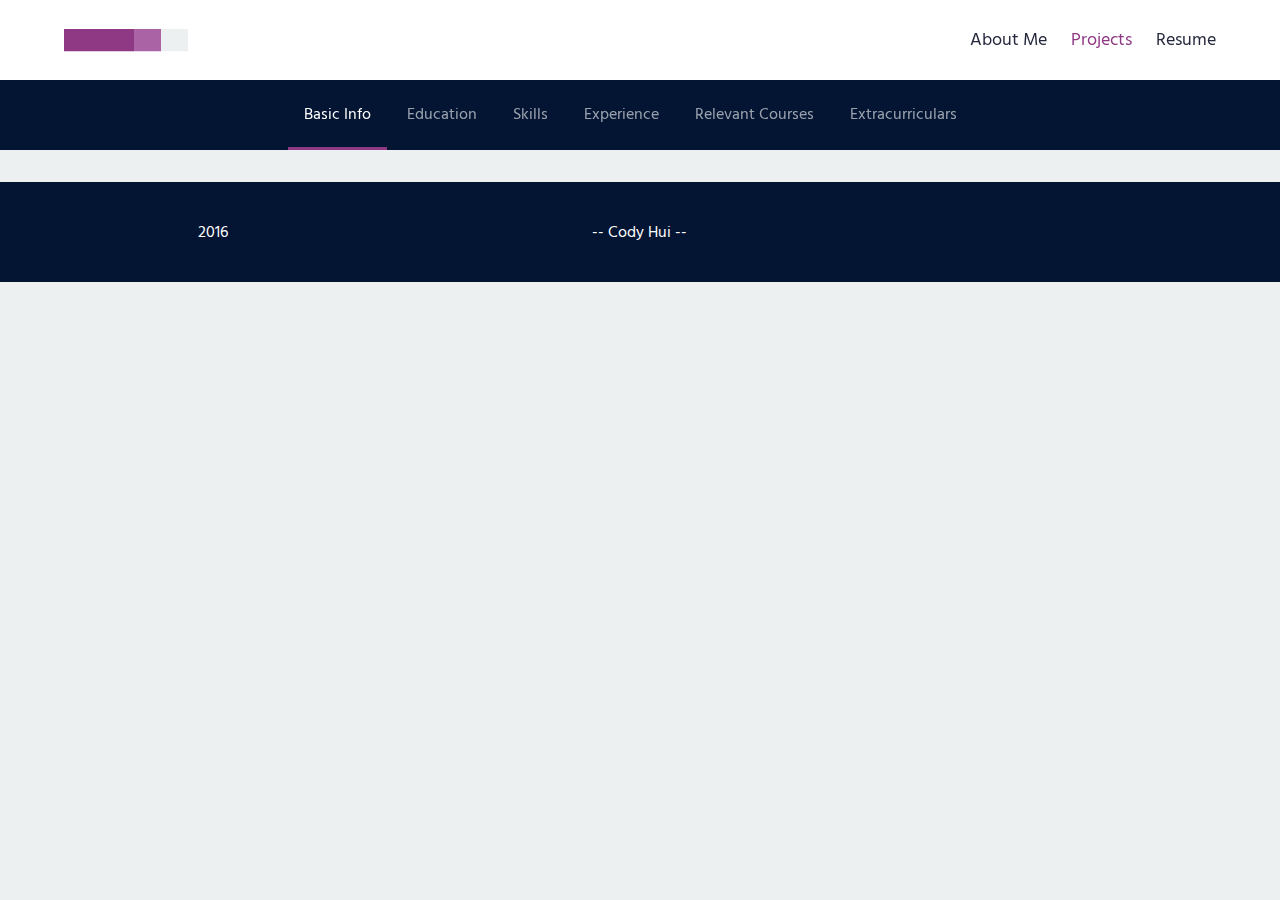
==== projects.html @ e919fde5 "Added some animations" ====
<!doctype html>
<html lang="en" class="no-js">
<head>
	<meta charset="UTF-8">
	<meta name="viewport" content="width=device-width, initial-scale=1">

	<link href="https://fonts.googleapis.com/css?family=David+Libre|Hind:400,700" rel="stylesheet">

	<link rel="stylesheet" href="css/reset.css"> <!-- CSS reset -->
	<link rel="stylesheet" href="css/style.css"> <!-- Resource style -->
	<script src="js/modernizr.js"></script> <!-- Modernizr -->
  	
	<title>Cody Hui -- Projects</title>
</head>
<body>
<div class="m-scene" id="main">
	<header class="cd-auto-hide-header">
		<div class="logo"><a href="index.html"><img src="img/cd-logo.svg" alt="Logo"></a></div>

		<nav class="cd-primary-nav">
			<a href="#cd-navigation" class="nav-trigger">
				<span>
					<em aria-hidden="true"></em>
					Menu
				</span>
			</a> <!-- .nav-trigger -->

			<ul id="cd-navigation">
				<li><a href="index.html">About Me</a></li>
				<li><a href="projects.html" class="active">Projects</a></li>
				<li><a href="resume.html">Resume</a></li>
			</ul>
		</nav> <!-- .cd-primary-nav -->
		<nav class="cd-secondary-nav">
			<ul>
				<li><a class="active headers" href="#basic">Basic Info</a></li>
				<li><a class="headers" href="#education">Education</a></li>
				<li><a class="headers" href="#skills">Skills</a></li>
				<li><a class="headers" href="#experience">Experience</a></li>
				<li><a class="headers" href="#relevantcourse">Relevant Courses</a></li>
				<li><a class="headers" href="#extracurricular">Extracurriculars</a></li>
			</ul>
		</nav> <!-- .cd-secondary-nav -->
	</header> <!-- .cd-auto-hide-header -->

	<main class="cd-main-content sub-nav">
	
	</main> <!-- .cd-main-content -->

	<div>
		<footer>
			<table class="footer-table">
				<td><p>2016</p></td>
				<td><p>-- Cody Hui --</p></td>
				<td><p></p></td>
			</table>
		</footer>
	</div>
</div>
	
<script src="https://ajax.googleapis.com/ajax/libs/jquery/3.0.0/jquery.min.js"></script>
<script>
	if( !window.jQuery ) document.write('<script src="js/jquery-3.0.0.min.js"><\/script>');
</script>
<script src="js/main.js"></script> <!-- Resource jQuery -->
<script src="js/jquery.smoothState.min.js"></script>
</body>
</html>
---- css/style.css ----
/* -------------------------------- 

Primary style

-------------------------------- */
*, *::after, *::before {
  box-sizing: border-box;
}

html {
  font-size: 62.5%;
}

body {
  font-size: 1.6rem;
  font-family: "Hind", sans-serif;
  color: #25283D;
  background-color: #ECF0F1;
  -webkit-font-smoothing: antialiased;
  -moz-osx-font-smoothing: grayscale;
}

a {
  color: #8F3985;
  text-decoration: none;
}

/* -------------------------------- 

1. Auto-Hiding Navigation - Simple

-------------------------------- */
.cd-auto-hide-header {
  position: fixed;
  z-index: 2;
  top: 0;
  left: 0;
  width: 100%;
  height: 60px;
  background-color: #ffffff;
  /* Force Hardware Acceleration */
  -webkit-transform: translateZ(0);
          transform: translateZ(0);
  will-change: transform;
  -webkit-transition: -webkit-transform .25s;
  transition: -webkit-transform .25s;
  transition: transform .25s;
  transition: transform .25s, -webkit-transform .25s;
}
.cd-auto-hide-header::after {
  clear: both;
  content: "";
  display: block;
}
.cd-auto-hide-header.is-hidden {
  -webkit-transform: translateY(-100%);
      -ms-transform: translateY(-100%);
          transform: translateY(-100%);
}
@media only screen and (min-width: 1024px) {
  .cd-auto-hide-header {
    height: 80px;
  }
}

.cd-auto-hide-header .logo,
.cd-auto-hide-header .nav-trigger {
  position: absolute;
  top: 50%;
  bottom: auto;
  -webkit-transform: translateY(-50%);
      -ms-transform: translateY(-50%);
          transform: translateY(-50%);
}

.cd-auto-hide-header .logo {
  left: 5%;
}
.cd-auto-hide-header .logo a, .cd-auto-hide-header .logo img {
  display: block;
}

.cd-auto-hide-header .nav-trigger {
  /* vertically align its content */
  display: table;
  height: 100%;
  padding: 0 1em;
  font-size: 1.2rem;
  text-transform: uppercase;
  color: #25283D;
  font-weight: bold;
  right: 0;
  border-left: 1px solid #f2f2f2;
}
.cd-auto-hide-header .nav-trigger span {
  /* vertically align inside parent element */
  display: table-cell;
  vertical-align: middle;
}
.cd-auto-hide-header .nav-trigger em, .cd-auto-hide-header .nav-trigger em::after, .cd-auto-hide-header .nav-trigger em::before {
  /* this is the menu icon */
  display: block;
  position: relative;
  height: 2px;
  width: 22px;
  background-color: #25283D;
  -webkit-backface-visibility: hidden;
          backface-visibility: hidden;
}
.cd-auto-hide-header .nav-trigger em {
  /* this is the menu central line */
  margin: 6px auto 14px;
  -webkit-transition: background-color .2s;
  transition: background-color .2s;
}
.cd-auto-hide-header .nav-trigger em::before, .cd-auto-hide-header .nav-trigger em::after {
  position: absolute;
  content: '';
  left: 0;
  -webkit-transition: -webkit-transform .2s;
  transition: -webkit-transform .2s;
  transition: transform .2s;
  transition: transform .2s, -webkit-transform .2s;
}
.cd-auto-hide-header .nav-trigger em::before {
  /* this is the menu icon top line */
  -webkit-transform: translateY(-6px);
      -ms-transform: translateY(-6px);
          transform: translateY(-6px);
}
.cd-auto-hide-header .nav-trigger em::after {
  /* this is the menu icon bottom line */
  -webkit-transform: translateY(6px);
      -ms-transform: translateY(6px);
          transform: translateY(6px);
}
@media only screen and (min-width: 1024px) {
  .cd-auto-hide-header .nav-trigger {
    display: none;
  }
}

.cd-auto-hide-header.nav-open .nav-trigger em {
  /* transform menu icon into a 'X' icon */
  background-color: rgba(255, 255, 255, 0);
}
.cd-auto-hide-header.nav-open .nav-trigger em::before {
  /* rotate top line */
  -webkit-transform: rotate(-45deg);
      -ms-transform: rotate(-45deg);
          transform: rotate(-45deg);
}
.cd-auto-hide-header.nav-open .nav-trigger em::after {
  /* rotate bottom line */
  -webkit-transform: rotate(45deg);
      -ms-transform: rotate(45deg);
          transform: rotate(45deg);
}

.cd-primary-nav {
  display: inline-block;
  float: right;
  height: 100%;
  padding-right: 5%;
}
.cd-primary-nav > ul {
  position: absolute;
  z-index: 2;
  top: 60px;
  left: 0;
  width: 100%;
  background-color: #ffffff;
  display: none;
  box-shadow: 0 14px 20px rgba(0, 0, 0, 0.2);
}
.cd-primary-nav > ul a {
  /* target primary-nav links */
  display: block;
  height: 50px;
  line-height: 50px;
  padding-left: 5%;
  color: #25283D;
  font-size: 1.8rem;
  border-top: 1px solid #f2f2f2;
}
.cd-primary-nav > ul a:hover, .cd-primary-nav > ul a.active {
  color: #8F3985;
}
@media only screen and (min-width: 1024px) {
  .cd-primary-nav {
    /* vertically align its content */
    display: table;
  }
  .cd-primary-nav > ul {
    /* vertically align inside parent element */
    display: table-cell;
    vertical-align: middle;
    /* reset mobile style */
    position: relative;
    width: auto;
    top: 0;
    padding: 0;
    background-color: transparent;
    box-shadow: none;
  }
  .cd-primary-nav > ul::after {
    clear: both;
    content: "";
    display: block;
  }
  .cd-primary-nav > ul li {
    display: inline-block;
    float: left;
    margin-right: 1.5em;
  }
  .cd-primary-nav > ul li:last-of-type {
    margin-right: 0;
  }
  .cd-primary-nav > ul a {
    /* reset mobile style */
    height: auto;
    line-height: normal;
    padding: 0;
    border: none;
  }
}

.nav-open .cd-primary-nav ul,
.cd-primary-nav ul:target {
  /* 
  	show primary nav - mobile only 
  	:target is used to show navigation on no-js devices
  */
  display: block;
}
@media only screen and (min-width: 1024px) {
  .nav-open .cd-primary-nav ul,
  .cd-primary-nav ul:target {
    display: table-cell;
  }
}

/* -------------------------------- 

2. Auto-Hiding Navigation - with Sub Nav

-------------------------------- */
.cd-secondary-nav {
  position: relative;
  z-index: 1;
  clear: both;
  width: 100%;
  height: 50px;
  background-color: #031533;
  /* Force Hardware Acceleration */
  -webkit-transform: translateZ(0);
          transform: translateZ(0);
  will-change: transform;
  -webkit-transition: -webkit-transform .5s;
  transition: -webkit-transform .5s;
  transition: transform .5s;
  transition: transform .5s, -webkit-transform .5s;
}
.cd-secondary-nav::after {
  /* gradient on the right - to indicate it's possible to scroll */
  content: '';
  position: absolute;
  z-index: 1;
  top: 0;
  right: 0;
  height: 100%;
  width: 35px;
  background: transparent;
  background: -webkit-linear-gradient(right, #031533, rgba(37, 40, 61, 0));
  background: linear-gradient(to left, #031533, rgba(37, 40, 61, 0));
  pointer-events: none;
  -webkit-transition: opacity .2s;
  transition: opacity .2s;
}
.cd-secondary-nav.nav-end::after {
  opacity: 0;
}
.cd-secondary-nav ul, .cd-secondary-nav li, .cd-secondary-nav a {
  height: 100%;
}
.cd-secondary-nav ul {
  /* enables a flex context for all its direct children */
  display: -webkit-box;
  display: -webkit-flex;
  display: -ms-flexbox;
  display: flex;
  padding: 0 5%;
  overflow-x: auto;
  -webkit-overflow-scrolling: touch;
}
.cd-secondary-nav ul::after {
  clear: both;
  content: "";
  display: block;
}
.cd-secondary-nav li {
  display: inline-block;
  float: left;
  /* do not shrink - elements float on the right of the element */
  -webkit-flex-shrink: 0;
      -ms-flex-negative: 0;
          flex-shrink: 0;
}
.cd-secondary-nav li:last-of-type {
  padding-right: 20px;
}
.cd-secondary-nav a {
  display: block;
  color: #ffffff;
  opacity: .6;
  line-height: 50px;
  padding: 0 1em;
}
.cd-secondary-nav a:hover, .cd-secondary-nav a.active {
  opacity: 1;
}
@media only screen and (min-width: 1024px) {
  .cd-secondary-nav {
    height: 70px;
    overflow: visible;
  }
  .cd-secondary-nav ul {
    /* reset mobile style */
    display: block;
    text-align: center;
  }
  .cd-secondary-nav li {
    /* reset mobile style */
    float: none;
    -webkit-flex-shrink: 1;
        -ms-flex-negative: 1;
            flex-shrink: 1;
  }
  .cd-secondary-nav a {
    line-height: 70px;
  }
  .cd-secondary-nav a.active {
    box-shadow: inset 0 -3px #8F3985;
  }
}

/* -------------------------------- 

3. Auto-Hiding Navigation - with Sub Nav + Hero Image

-------------------------------- */
.cd-secondary-nav.fixed {
  position: fixed;
  top: 60px;
}
.cd-secondary-nav.slide-up {
  -webkit-transform: translateY(-60px);
      -ms-transform: translateY(-60px);
          transform: translateY(-60px);
}
@media only screen and (min-width: 1024px) {
  .cd-secondary-nav.fixed {
    top: 80px;
    /* fixes a bug where nav and subnab move with a slight delay */
    box-shadow: 0 -6px 0 #25283D;
  }
  .cd-secondary-nav.slide-up {
    -webkit-transform: translateY(-80px);
        -ms-transform: translateY(-80px);
            transform: translateY(-80px);
  }
}

/* -------------------------------- 

Main content

-------------------------------- */
.cd-main-content {
  padding: 60px 5% 2em;
  overflow: hidden;
}
.cd-main-content.sub-nav {
  /* to be used if there is sub nav */
  padding-top: 110px;
}
.cd-main-content.sub-nav-hero {
  /* to be used if there is hero image + subnav */
  padding-top: 0;
}
.cd-main-content.sub-nav-hero.secondary-nav-fixed {
  margin-top: 50px;
}
.cd-main-content p {
  max-width: 1024px;
  line-height: 1.6;
  margin: 2em auto;
  font-family: "David Libre", sans-serif;
  color: black;
}
@media only screen and (min-width: 1024px) {
  .cd-main-content {
    padding-top: 80px;
  }
  .cd-main-content.sub-nav {
    padding-top: 150px;
  }
  .cd-main-content.sub-nav-hero.secondary-nav-fixed {
    margin-top: 70px;
  }
  .cd-main-content p {
    font-size: 2.4rem;
  }
}

/*
	adjust the positioning of in-page links
	http://nicolasgallagher.com/jump-links-and-viewport-positioning/
*/
.cd-main-content.sub-nav :target::before,
.cd-main-content.sub-nav-hero :target::before {
  display: block;
  content: "";
  margin-top: -50px;
  height: 50px;
  visibility: hidden;
}
@media only screen and (min-width: 1024px) {
  .cd-main-content.sub-nav :target::before,
  .cd-main-content.sub-nav-hero :target::before {
    margin-top: -70px;
    height: 70px;
  }
}

#resume-data {
  padding-left: 10%;
  padding-right: 10%; 
}

#resume-li {
  margin-top: 5%;
}

.cd-main-content .resume-header {
  font-size: 40px;
  font-weight: bold;
  margin-top: -1%;
  margin-bottom: -2%;
  border-bottom: 2px; 
  border-color: black;
}

.cd-main-content .resume-basic {
  text-align: center;
  margin-bottom: -10px;
}

.cd-main-content #social-table, #education-table, #skills-table{
  width: 100%;
  text-align: center;
}
.cd-main-content #social-table td, #education-table td {
  width: calc(100% / 3);
}

.cd-main-content #education-table tr p {
  margin-top: -10px;
}

.cd-main-content #skills-table td {
  width: calc(100% / 5);
}

.experience-info {
  padding-left: 10%;
}

.experience-first-row {
  width: 100%;
  margin-bottom: -8%;
}

.resume-icons {
  float: left;
  height: 40px;
  margin-top: 5px;
  margin-right: 10px;
}

@media only screen and (max-width: 768px) {
  #social-table, .experience-first-row, #education-table {
    width: 100%;
    align: center;
  }
  #social-table td, .experience-first-row td, #education-table td {
    display:block;
    width:100%;
  }
  .experience-first-row td p {
    padding-top: -100px;
    text-align: left !important;
  }
  .experience-first-row td {
    margin-bottom: -1em;
  }
  .experience-first-row .first-row-one {
    margin-top: 0px ;
    margin-bottom: -2em;
  }
  #social-table td{
    margin-left: auto;
    margin-right: auto;
  }
} 

@media only screen and (min-width: 1024) {
  .section {
    width:1024px;
  }
  .section .max-length{
    width:1024px;
  }
}

/* -------------------------------- 

Footer Section

-------------------------------- */

.footer-table {
  width: 100%;
  align: center;
  vertical-align: center;
}
.footer-table td {
  width: calc(100% / 3); 
}
footer p {
  padding-top: 10%;
  text-align: center;
  color: white;
}
footer {
  width: 100%;
  height: 100px;
  background-color: #031533;
}

/* -------------------------------- 

Intro Section

-------------------------------- */
.cd-hero {
  /* vertically align its content */
  display: table;
  width: 100%;
  margin-top: 50px;
  height: 300px;
  background: url(../img/cd-hero-background.jpg) no-repeat center center;
  background-size: cover;
}
.cd-hero .cd-hero-content {
  /* vertically align inside parent element */
  display: table-cell;
  vertical-align: middle;
  text-align: center;
}
@media only screen and (min-width: 768px) {
  .cd-hero {
    height: 400px;
  }
}
@media only screen and (min-width: 1024px) {
  .cd-hero {
    height: 600px;
    margin-top: 80px;
  }
}

/* Keyframes */

@keyframes fadeIn {
  0% {
    opacity: 0;
  }

  100% {
    opacity: 1;
  }
}

@keyframes fadeInFast {
  0% {
    opacity: 0;
  }

  20% {
    opacity: 0.8;
  }

  100% {
    opacity: 1;
  }
}

@keyframes fadeInUp {
  0% {
    opacity: 0;
    transform: translate3d(0, 100%, 0);
  }

  100% {
    opacity: 1;
    transform: none;
  }
}

@keyframes fadeInDown {
  0% {
    opacity: 0;
    transform: translate3d(0, -100%, 0);
  }

  100% {
    opacity: 1;
    transform: none;
  }
}

@keyframes fadeInRight {
  0% {
    opacity: 0;
    transform: translate3d(-100%, 0, 0);
  }

  100% {
    opacity: 1;
    transform: none;
  }
}

.m-scene .scene_element {
  animation-duration: 1s;
  transition-timing-function: ease-in;
  animation-fill-mode: both;
}

.m-scene .scene_element--fadeinpicture {
  animation-delay: 0.5s;
  animation-duration: 2s;
  animation-name: fadeIn;
}

.m-scene .scene_element--fadein {
  animation-duration: 1.5s;
  animation-name: fadeIn;
}

.m-scene.is-exiting .scene_element--fadein {
  animation-duration: 2s;
  animation-name: fadeInFast;
  animation-direction: alternate-reverse;
}

.m-scene .scene_element--fadeinup {
  animation-duration: 1s;
  animation-name: fadeInUp;
}

.m-scene .scene_element--fadeindown {
  animation-name: fadeInDown;
}

.m-scene .scene_element--fadeinright {
  animation-name: fadeInRight;
}
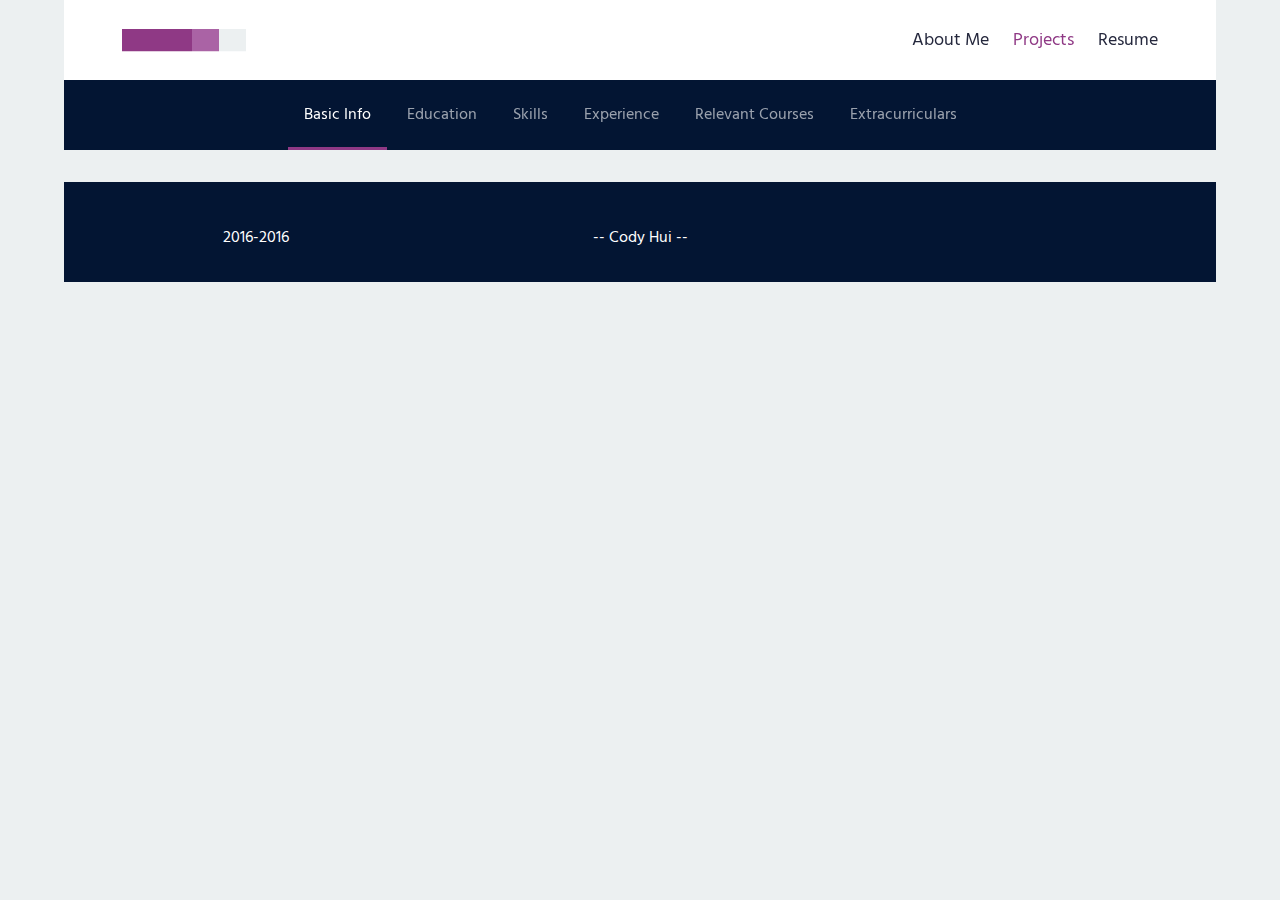
==== commit 9bf412cc: "Added spacing the the side of the page" ====
--- a/projects.html
+++ b/projects.html
@@ -27,7 +27,7 @@
 
 			<ul id="cd-navigation">
 				<li><a href="index.html">About Me</a></li>
-				<li><a href="projects.html" class="active">Projects</a></li>
+				<li><a class="active" href="projects.html">Projects</a></li>
 				<li><a href="resume.html">Resume</a></li>
 			</ul>
 		</nav> <!-- .cd-primary-nav -->
@@ -47,10 +47,10 @@
 	
 	</main> <!-- .cd-main-content -->
 
-	<div>
+	<div class="footer-bar">
 		<footer>
 			<table class="footer-table">
-				<td><p>2016</p></td>
+				<td><p>2016-2016</p></td>
 				<td><p>-- Cody Hui --</p></td>
 				<td><p></p></td>
 			</table>
--- a/css/style.css
+++ b/css/style.css
@@ -35,7 +35,8 @@
   z-index: 2;
   top: 0;
   left: 0;
-  width: 100%;
+  width: 90%;
+  margin-left: 5%;
   height: 60px;
   background-color: #ffffff;
   /* Force Hardware Acceleration */
@@ -83,7 +84,7 @@
 .cd-auto-hide-header .nav-trigger {
   /* vertically align its content */
   display: table;
-  height: 100%;
+  height: 90%;
   padding: 0 1em;
   font-size: 1.2rem;
   text-transform: uppercase;
@@ -245,11 +246,13 @@
 2. Auto-Hiding Navigation - with Sub Nav
 
 -------------------------------- */
+
 .cd-secondary-nav {
   position: relative;
   z-index: 1;
   clear: both;
-  width: 100%;
+  width: 90%;
+  margin-left: 5%;
   height: 50px;
   background-color: #031533;
   /* Force Hardware Acceleration */
@@ -260,6 +263,10 @@
   transition: -webkit-transform .5s;
   transition: transform .5s;
   transition: transform .5s, -webkit-transform .5s;
+}
+.cd-auto-hide-header .cd-secondary-nav{
+  width: 100%;
+  margin-left: 0;
 }
 .cd-secondary-nav::after {
   /* gradient on the right - to indicate it's possible to scroll */
@@ -433,6 +440,12 @@
   }
 }
 
+/* -------------------------------- 
+
+Resume content
+
+-------------------------------- */
+
 #resume-data {
   padding-left: 10%;
   padding-right: 10%; 
@@ -479,6 +492,11 @@
 .experience-first-row {
   width: 100%;
   margin-bottom: -8%;
+  margin-left: 10px;
+}
+
+.experience-first-row strong {
+  font-size: 120%;
 }
 
 .resume-icons {
@@ -529,18 +547,28 @@
 
 -------------------------------- */
 
+.footer-bar {
+  height: 100px;
+  width: 90%;
+  margin-left: 5%;
+}
 .footer-table {
   width: 100%;
-  align: center;
   vertical-align: center;
+  margin-top: auto;
+  margin-bottom: auto;
+  height: 100%;
 }
 .footer-table td {
   width: calc(100% / 3); 
+  vertical-align: top;
+  height: 100%;
 }
 footer p {
-  padding-top: 10%;
+  height: 100%;
   text-align: center;
   color: white;
+  padding-top: 48px;
 }
 footer {
   width: 100%;
@@ -556,11 +584,12 @@
 .cd-hero {
   /* vertically align its content */
   display: table;
-  width: 100%;
+  width: 90%;
   margin-top: 50px;
   height: 300px;
   background: url(../img/cd-hero-background.jpg) no-repeat center center;
   background-size: cover;
+  margin-left: 5%;
 }
 .cd-hero .cd-hero-content {
   /* vertically align inside parent element */
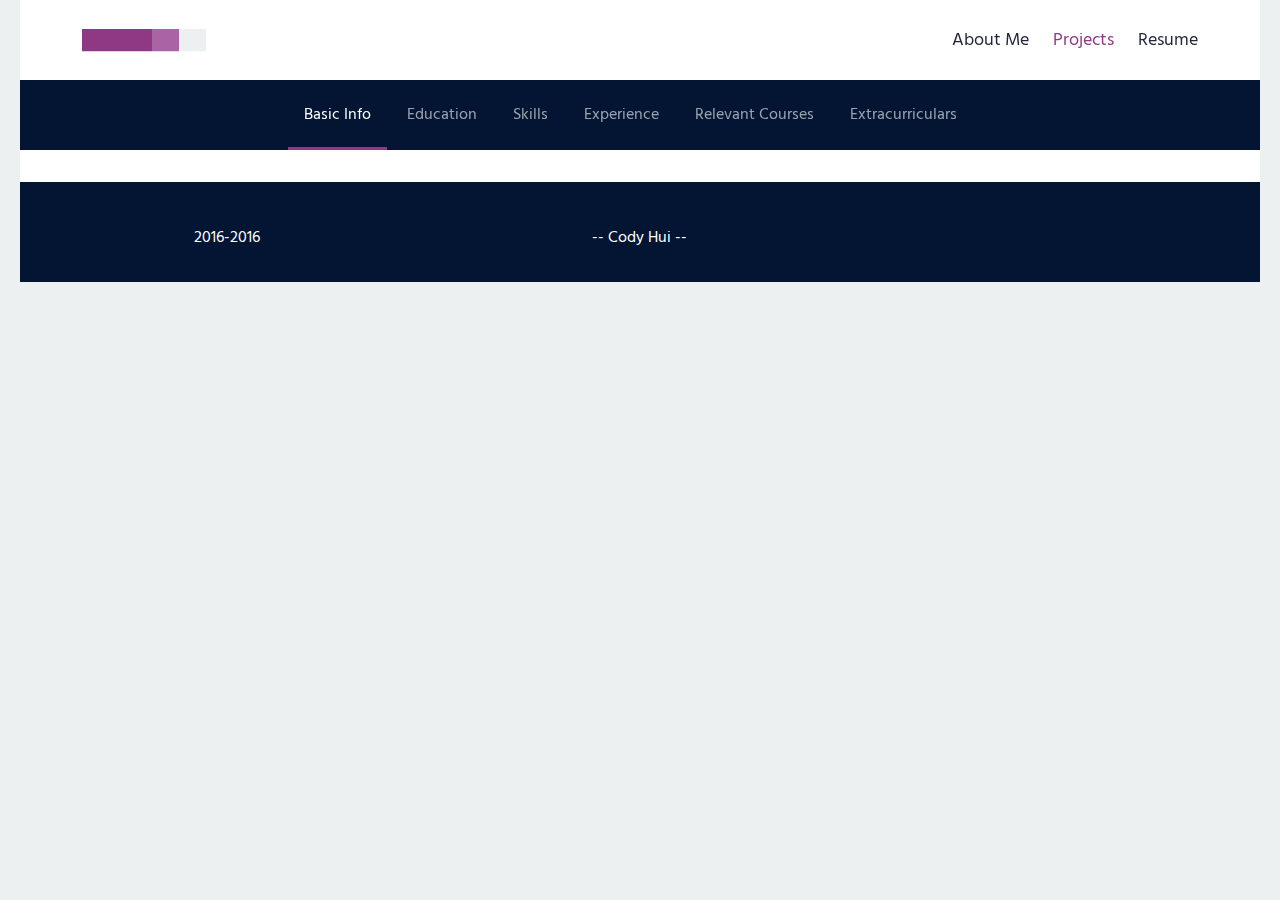
==== commit 9240b2c2: "Optimizations" ====
--- a/projects.html
+++ b/projects.html
@@ -3,12 +3,12 @@
 <head>
 	<meta charset="UTF-8">
 	<meta name="viewport" content="width=device-width, initial-scale=1">
+	<meta http-equiv="Cache-control" content="private, max-age=600	">
 
 	<link href="https://fonts.googleapis.com/css?family=David+Libre|Hind:400,700" rel="stylesheet">
 
 	<link rel="stylesheet" href="css/reset.css"> <!-- CSS reset -->
 	<link rel="stylesheet" href="css/style.css"> <!-- Resource style -->
-	<script src="js/modernizr.js"></script> <!-- Modernizr -->
   	
 	<title>Cody Hui -- Projects</title>
 </head>
--- a/css/style.css
+++ b/css/style.css
@@ -35,8 +35,9 @@
   z-index: 2;
   top: 0;
   left: 0;
-  width: 90%;
-  margin-left: 5%;
+  margin-left: calc((100% - 1240px) / 2);
+  margin-right: auto;
+  width: 1240px;
   height: 60px;
   background-color: #ffffff;
   /* Force Hardware Acceleration */
@@ -251,8 +252,9 @@
   position: relative;
   z-index: 1;
   clear: both;
-  width: 90%;
-  margin-left: 5%;
+  margin-left: auto;
+  margin-right: auto;
+  width: 1240px;
   height: 50px;
   background-color: #031533;
   /* Force Hardware Acceleration */
@@ -358,6 +360,7 @@
 -------------------------------- */
 .cd-secondary-nav.fixed {
   position: fixed;
+  margin-left: calc((100% - 1240px) / 2);
   top: 60px;
 }
 .cd-secondary-nav.slide-up {
@@ -384,8 +387,12 @@
 
 -------------------------------- */
 .cd-main-content {
+  margin-left: auto;
+  margin-right: auto;
+  width: 1240px;
   padding: 60px 5% 2em;
   overflow: hidden;
+  background: #ffffff;
 }
 .cd-main-content.sub-nav {
   /* to be used if there is sub nav */
@@ -447,8 +454,8 @@
 -------------------------------- */
 
 #resume-data {
-  padding-left: 10%;
-  padding-right: 10%; 
+  padding-left: 5%;
+  padding-right: 5%;
 }
 
 #resume-li {
@@ -474,7 +481,7 @@
   text-align: center;
 }
 .cd-main-content #social-table td, #education-table td {
-  width: calc(100% / 3);
+  width: calc(1240px / 3);
 }
 
 .cd-main-content #education-table tr p {
@@ -482,7 +489,7 @@
 }
 
 .cd-main-content #skills-table td {
-  width: calc(100% / 5);
+  width: calc(1240px / 5);
 }
 
 .experience-info {
@@ -492,7 +499,10 @@
 .experience-first-row {
   width: 100%;
   margin-bottom: -8%;
-  margin-left: 10px;
+}
+
+.experience-first-row .second-column {
+  text-align: right;
 }
 
 .experience-first-row strong {
@@ -549,8 +559,9 @@
 
 .footer-bar {
   height: 100px;
-  width: 90%;
-  margin-left: 5%;
+  margin-left: auto;
+  margin-right: auto;
+  width: 1240px;
 }
 .footer-table {
   width: 100%;
@@ -584,12 +595,13 @@
 .cd-hero {
   /* vertically align its content */
   display: table;
-  width: 90%;
+  width: 1240px;
   margin-top: 50px;
   height: 300px;
   background: url(../img/cd-hero-background.jpg) no-repeat center center;
   background-size: cover;
-  margin-left: 5%;
+  margin-left: auto;
+  margin-right: auto;
 }
 .cd-hero .cd-hero-content {
   /* vertically align inside parent element */
@@ -609,8 +621,19 @@
   }
 }
 
-/* Keyframes */
-
+@media only screen and (max-width: 1240px) {
+  .footer-bar, .cd-hero, .cd-secondary-nav, .cd-auto-hide-header, .cd-main-content {
+    margin-left: 0;
+    margin-right: 0;
+    width: 100%;
+  }
+}
+
+/* -------------------------------- 
+
+Keyframe Section
+
+-------------------------------- */
 @keyframes fadeIn {
   0% {
     opacity: 0;
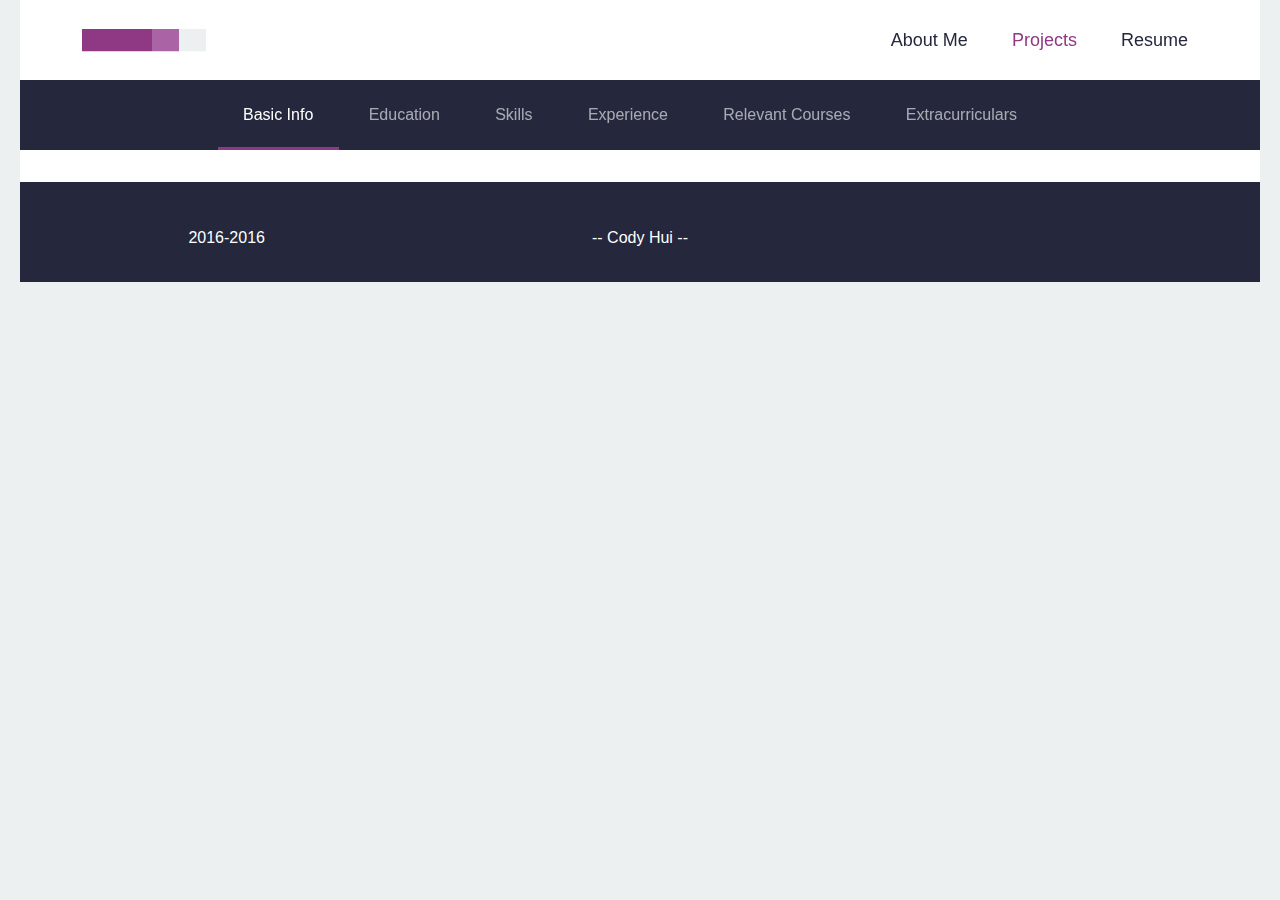
==== commit af2787ed: "Changed commiting to the 'dist' folder" ====
--- a/projects.html
+++ b/projects.html
@@ -5,10 +5,7 @@
 	<meta name="viewport" content="width=device-width, initial-scale=1">
 	<meta http-equiv="Cache-control" content="private, max-age=600	">
 
-	<link href="https://fonts.googleapis.com/css?family=David+Libre|Hind:400,700" rel="stylesheet">
-
-	<link rel="stylesheet" href="css/reset.css"> <!-- CSS reset -->
-	<link rel="stylesheet" href="css/style.css"> <!-- Resource style -->
+	<link rel="stylesheet" href="css/styles.min.css">
   	
 	<title>Cody Hui -- Projects</title>
 </head>
@@ -62,7 +59,6 @@
 <script>
 	if( !window.jQuery ) document.write('<script src="js/jquery-3.0.0.min.js"><\/script>');
 </script>
-<script src="js/main.js"></script> <!-- Resource jQuery -->
-<script src="js/jquery.smoothState.min.js"></script>
+<script src="js/main.min.js"></script>
 </body>
 </html>--- a/css/styles.min.css
+++ b/css/styles.min.css
@@ -0,0 +1,633 @@
+/* http://meyerweb.com/eric/tools/css/reset/ 
+   v2.0 | 20110126
+   License: none (public domain)
+*/
+
+html, body, div, span, applet, object, iframe,
+h1, h2, h3, h4, h5, h6, p, blockquote, pre,
+a, abbr, acronym, address, big, cite, code,
+del, dfn, em, img, ins, kbd, q, s, samp,
+small, strike, strong, sub, sup, tt, var,
+b, u, i, center,
+dl, dt, dd, ol, ul, li,
+fieldset, form, label, legend,
+table, caption, tbody, tfoot, thead, tr, th, td,
+article, aside, canvas, details, embed, 
+figure, figcaption, footer, header, hgroup, 
+menu, nav, output, ruby, section, summary,
+time, mark, audio, video {
+	margin: 0;
+	padding: 0;
+	border: 0;
+	font-size: 100%;
+	font: inherit;
+	vertical-align: baseline;
+}
+/* HTML5 display-role reset for older browsers */
+article, aside, details, figcaption, figure, 
+footer, header, hgroup, menu, nav, section, main {
+	display: block;
+}
+body {
+	line-height: 1;
+}
+ol, ul {
+	list-style: none;
+}
+blockquote, q {
+	quotes: none;
+}
+blockquote:before, blockquote:after,
+q:before, q:after {
+	content: '';
+	content: none;
+}
+table {
+	border-collapse: collapse;
+	border-spacing: 0;
+}
+/* -------------------------------- 
+
+Primary style
+
+-------------------------------- */
+*, *::after, *::before {
+  box-sizing: border-box; }
+
+html {
+  font-size: 62.5%; }
+
+body {
+  font-size: 1.6rem;
+  font-family: "Hind", sans-serif;
+  color: #25283D;
+  background-color: #ECF0F1;
+  -webkit-font-smoothing: antialiased;
+  -moz-osx-font-smoothing: grayscale; }
+
+a {
+  color: #8F3985;
+  text-decoration: none; }
+
+/* -------------------------------- 
+
+1. Auto-Hiding Navigation - Simple
+
+-------------------------------- */
+.cd-auto-hide-header {
+  position: fixed;
+  z-index: 2;
+  top: 0;
+  left: 0;
+  margin-left: calc((100% - 1240px) / 2);
+  margin-right: auto;
+  width: 1240px;
+  height: 60px;
+  background-color: #ffffff;
+  /* Force Hardware Acceleration */
+  transform: translateZ(0);
+  will-change: transform;
+  transition: transform .5s; }
+  .cd-auto-hide-header::after {
+    clear: both;
+    content: "";
+    display: block; }
+  .cd-auto-hide-header.is-hidden {
+    transform: translate3d(0, -100%, 0); }
+  .cd-auto-hide-header .cd-secondary-nav {
+    width: 100%;
+    margin-left: 0; }
+  @media only screen and (min-width: 1240px) {
+    .cd-auto-hide-header {
+      height: 80px; } }
+
+.cd-auto-hide-header .logo,
+.cd-auto-hide-header .nav-trigger {
+  position: absolute;
+  top: 50%;
+  bottom: auto;
+  transform: translateY(-50%); }
+
+.cd-auto-hide-header .logo {
+  left: 5%; }
+  .cd-auto-hide-header .logo a, .cd-auto-hide-header .logo img {
+    display: block; }
+
+.cd-auto-hide-header .nav-trigger {
+  /* vertically align its content */
+  display: table;
+  height: 90%;
+  padding: 0 1em;
+  font-size: 1.2rem;
+  text-transform: uppercase;
+  color: #25283D;
+  font-weight: bold;
+  right: 0;
+  border-left: 1px solid #f2f2f2; }
+  .cd-auto-hide-header .nav-trigger span {
+    /* vertically align inside parent element */
+    display: table-cell;
+    vertical-align: middle; }
+  .cd-auto-hide-header .nav-trigger em, .cd-auto-hide-header .nav-trigger em::after, .cd-auto-hide-header .nav-trigger em::before {
+    /* this is the menu icon */
+    display: block;
+    position: relative;
+    height: 2px;
+    width: 22px;
+    background-color: #25283D;
+    backface-visibility: hidden; }
+  .cd-auto-hide-header .nav-trigger em {
+    /* this is the menu central line */
+    margin: 6px auto 14px;
+    transition: background-color .2s; }
+  .cd-auto-hide-header .nav-trigger em::before, .cd-auto-hide-header .nav-trigger em::after {
+    position: absolute;
+    content: '';
+    left: 0;
+    transition: transform .2s; }
+  .cd-auto-hide-header .nav-trigger em::before {
+    /* this is the menu icon top line */
+    transform: translate3d(0, -6px, 0); }
+  .cd-auto-hide-header .nav-trigger em::after {
+    /* this is the menu icon bottom line */
+    transform: translate3d(0, 6px, 0); }
+  @media only screen and (min-width: 1240px) {
+    .cd-auto-hide-header .nav-trigger {
+      display: none; } }
+
+.cd-auto-hide-header.nav-open .nav-trigger em {
+  /* transform menu icon into a 'X' icon */
+  background-color: rgba(255, 255, 255, 0); }
+
+.cd-auto-hide-header.nav-open .nav-trigger em::before {
+  /* rotate top line */
+  transform: rotate(-45deg); }
+
+.cd-auto-hide-header.nav-open .nav-trigger em::after {
+  /* rotate bottom line */
+  transform: rotate(45deg); }
+
+.cd-primary-nav {
+  display: inline-block;
+  float: right;
+  height: 100%;
+  padding-right: 5%; }
+  .cd-primary-nav > ul {
+    position: absolute;
+    z-index: 2;
+    top: 60px;
+    left: 0;
+    width: 100%;
+    background-color: #ffffff;
+    display: none;
+    box-shadow: 0 14px 20px rgba(0, 0, 0, 0.2); }
+    .cd-primary-nav > ul a {
+      /* target primary-nav links */
+      display: block;
+      height: 50px;
+      line-height: 50px;
+      padding-left: 5%;
+      color: #25283D;
+      font-size: 1.8rem;
+      border-top: 1px solid #f2f2f2; }
+      .cd-primary-nav > ul a:hover, .cd-primary-nav > ul a.active {
+        color: #8F3985; }
+  @media only screen and (min-width: 1240px) {
+    .cd-primary-nav {
+      /* vertically align its content */
+      display: table; }
+      .cd-primary-nav > ul {
+        /* vertically align inside parent element */
+        display: table-cell;
+        vertical-align: middle;
+        /* reset mobile style */
+        position: relative;
+        width: auto;
+        top: 0;
+        padding: 0;
+        background-color: transparent;
+        box-shadow: none; }
+        .cd-primary-nav > ul::after {
+          clear: both;
+          content: "";
+          display: block; }
+        .cd-primary-nav > ul li {
+          display: inline-block;
+          float: left;
+          margin-right: 1.5em; }
+          .cd-primary-nav > ul li:last-of-type {
+            margin-right: 0; }
+        .cd-primary-nav > ul a {
+          /* reset mobile style */
+          height: auto;
+          line-height: normal;
+          padding: 0;
+          border: none; } }
+
+.nav-open .cd-primary-nav ul,
+.cd-primary-nav ul:target {
+  /* 
+		show primary nav - mobile only 
+		:target is used to show navigation on no-js devices
+		*/
+  display: block; }
+  @media only screen and (min-width: 1240px) {
+    .nav-open .cd-primary-nav ul,
+    .cd-primary-nav ul:target {
+      display: table-cell; } }
+
+/* -------------------------------- 
+
+2. Auto-Hiding Navigation - with Sub Nav
+
+-------------------------------- */
+.cd-secondary-nav {
+  position: relative;
+  z-index: 1;
+  clear: both;
+  margin-left: auto;
+  margin-right: auto;
+  width: 1240px;
+  height: 70px;
+  background-color: #25283D;
+  /* Force Hardware Acceleration */
+  transform: translateZ(0);
+  will-change: transform;
+  transition: transform .5s; }
+  .cd-secondary-nav::after {
+    /* gradient on the right - to indicate it's possible to scroll */
+    content: '';
+    position: absolute;
+    z-index: 1;
+    top: 0;
+    right: 0;
+    height: 100%;
+    width: 35px;
+    background: transparent;
+    background: linear-gradient(to left, #25283D, rgba(37, 40, 61, 0));
+    pointer-events: none;
+    transition: opacity .2s; }
+  .cd-secondary-nav.nav-end::after {
+    opacity: 0; }
+  .cd-secondary-nav ul, .cd-secondary-nav li, .cd-secondary-nav a {
+    height: 100%; }
+  .cd-secondary-nav ul {
+    /* enables a flex context for all its direct children */
+    display: flex;
+    padding: 0 5%;
+    overflow-x: auto;
+    -webkit-overflow-scrolling: touch; }
+    .cd-secondary-nav ul::after {
+      clear: both;
+      content: "";
+      display: block; }
+  .cd-secondary-nav li {
+    display: inline-block;
+    float: left;
+    /* do not shrink - elements float on the right of the element */
+    flex-shrink: 0; }
+    .cd-secondary-nav li:last-of-type {
+      padding-right: 20px; }
+  .cd-secondary-nav a {
+    display: block;
+    color: #ffffff;
+    opacity: .6;
+    line-height: 70px;
+    padding: 0 1em; }
+    .cd-secondary-nav a:hover, .cd-secondary-nav a.active {
+      opacity: 1; }
+  @media only screen and (min-width: 1240px) {
+    .cd-secondary-nav {
+      height: 70px;
+      overflow: visible; }
+      .cd-secondary-nav ul {
+        /* reset mobile style */
+        display: block;
+        text-align: center; }
+      .cd-secondary-nav li {
+        /* reset mobile style */
+        float: none;
+        flex-shrink: 1; }
+      .cd-secondary-nav a {
+        line-height: 70px; }
+        .cd-secondary-nav a.active {
+          box-shadow: inset 0 -3px #8F3985; } }
+
+/* -------------------------------- 
+
+3. Auto-Hiding Navigation - with Sub Nav + Hero Image
+
+-------------------------------- */
+.cd-secondary-nav.fixed {
+  position: fixed;
+  margin-left: calc((100% - 1240px) / 2);
+  top: 60px; }
+
+.cd-secondary-nav.slide-up {
+  transform: translateY(-60px); }
+
+@media only screen and (min-width: 1240px) {
+  .cd-secondary-nav.fixed {
+    top: 80px;
+    /* fixes a bug where nav and subnab move with a slight delay */
+    box-shadow: 0 -6px 0 #25283D; }
+  .cd-secondary-nav.slide-up {
+    transform: translateY(-80px); } }
+
+/* -------------------------------- 
+
+Main content
+
+-------------------------------- */
+.cd-main-content {
+  margin-left: auto;
+  margin-right: auto;
+  width: 1240px;
+  padding: 60px 5% 2em;
+  overflow: hidden;
+  background-color: #ffffff; }
+  .cd-main-content.sub-nav {
+    /* to be used if there is sub nav */
+    padding-top: 130px; }
+  .cd-main-content.sub-nav-hero {
+    /* to be used if there is hero image + subnav */
+    padding-top: 0; }
+    .cd-main-content.sub-nav-hero.secondary-nav-fixed {
+      margin-top: 70px; }
+  .cd-main-content p {
+    max-width: 1240px;
+    line-height: 1.6;
+    margin: 2em auto;
+    font-family: "Helvetica Neue", sans-serif;
+    color: #181818; }
+  @media only screen and (min-width: 1240px) {
+    .cd-main-content {
+      padding-top: 80px; }
+      .cd-main-content.sub-nav {
+        padding-top: 150px; }
+      .cd-main-content.sub-nav-hero.secondary-nav-fixed {
+        margin-top: 70px; }
+      .cd-main-content p {
+        font-size: 2.4rem; } }
+
+/*
+	adjust the positioning of in-page links
+	http://nicolasgallagher.com/jump-links-and-viewport-positioning/
+	*/
+.cd-main-content.sub-nav :target::before,
+.cd-main-content.sub-nav-hero :target::before {
+  display: block;
+  content: "";
+  margin-top: -70px;
+  height: 70px;
+  visibility: hidden; }
+  @media only screen and (min-width: 1240px) {
+    .cd-main-content.sub-nav :target::before,
+    .cd-main-content.sub-nav-hero :target::before {
+      margin-top: -70px;
+      height: 70px; } }
+
+/* -------------------------------- 
+
+Intro Section
+
+-------------------------------- */
+.cd-hero {
+  /* vertically align its content */
+  display: table;
+  width: 1240px;
+  margin-left: auto;
+  margin-right: auto;
+  margin-top: 60px;
+  height: 300px;
+  background: url(../img/cd-hero-background.jpg) no-repeat center center;
+  background-size: cover; }
+  .cd-hero .cd-hero-content {
+    /* vertically align inside parent element */
+    display: table-cell;
+    vertical-align: middle;
+    text-align: center; }
+  @media only screen and (min-width: 768px) {
+    .cd-hero {
+      height: 400px; } }
+  @media only screen and (min-width: 1240px) {
+    .cd-hero {
+      height: 600px;
+      margin-top: 80px; } }
+
+/* -------------------------------- 
+
+Footer Section
+
+-------------------------------- */
+.cd-main-content #resume-data {
+  padding-left: 5%;
+  padding-right: 5%; }
+
+.cd-main-content #resume-li {
+  margin-top: 5%; }
+
+.cd-main-content .resume-header {
+  font-size: 40px;
+  font-weight: bold;
+  margin-top: -1%;
+  margin-bottom: -2%;
+  border-bottom: 2px;
+  border-color: black; }
+
+.cd-main-content .resume-basic {
+  text-align: center;
+  margin-bottom: -10px; }
+
+.cd-main-content #social-table, .cd-main-content #education-table, .cd-main-content #skills-table {
+  width: 100%;
+  text-align: center; }
+  .cd-main-content #social-table td, .cd-main-content #education-table td, .cd-main-content #skills-table td {
+    width: calc(1240px / 3); }
+
+.cd-main-content #education-table tr p {
+  margin-top: -10px; }
+
+.cd-main-content #skills-table td {
+  width: calc(1240px / 5); }
+
+.experience-info {
+  padding-left: 10%; }
+
+.experience-first-row {
+  width: 100%;
+  margin-bottom: -8%; }
+  .experience-first-row .second-column {
+    text-align: right; }
+  .experience-first-row strong {
+    font-size: 120%; }
+
+.resume-icons {
+  float: left;
+  height: 40px;
+  margin-top: 5px;
+  margin-right: 10px; }
+
+@media only screen and (max-width: 768px) {
+  #social-table, .experience-first-row, #education-table {
+    width: 100%;
+    align: center; }
+    #social-table td, .experience-first-row td, #education-table td {
+      display: block;
+      width: 100%; }
+  .experience-first-row td {
+    margin-bottom: -1em; }
+    .experience-first-row td p {
+      padding-top: -100px;
+      text-align: left !important; }
+  .experience-first-row .first-row-one {
+    margin-top: 0px;
+    margin-bottom: -2em; }
+  #social-table td {
+    margin-left: auto;
+    margin-right: auto; } }
+
+@media only screen and (min-width: 1240px) {
+  .section {
+    width: 1024px; }
+    .section .max-length {
+      width: 1024px; } }
+
+/* -------------------------------- 
+
+Footer Section
+
+-------------------------------- */
+.footer-bar {
+  height: 100px;
+  margin-left: auto;
+  margin-right: auto;
+  width: 1240px; }
+
+.footer-table {
+  width: 100%;
+  height: 100%;
+  vertical-align: center;
+  margin-top: auto;
+  margin-bottom: auto; }
+  .footer-table td {
+    width: calc(100% / 3);
+    vertical-align: top; }
+
+footer {
+  width: 100%;
+  height: 100px;
+  background-color: #25283D; }
+  footer p {
+    height: 100%;
+    text-align: center;
+    color: white;
+    padding-top: 48px; }
+
+/* -------------------------------- 
+
+Fix for screen bigger than 1240px
+
+-------------------------------- */
+@media only screen and (max-width: 1240px) {
+  .footer-bar, .cd-hero, .cd-secondary-nav, .cd-auto-hide-header, .cd-main-content {
+    margin-left: 0;
+    margin-right: 0;
+    width: 100%; } }
+
+/* -------------------------------- 
+
+Bracket Hover Over 
+
+-------------------------------- */
+#cd-navigation a::before, .cd-secondary-nav a::before {
+  display: inline-block;
+  opacity: 0;
+  transition: transform 0.3s, opacity 0.2s;
+  text-decoration: none;
+  margin-right: 5px;
+  content: '[';
+  transform: translateX(20px); }
+
+#cd-navigation a::after, .cd-secondary-nav a::after {
+  display: inline-block;
+  opacity: 0;
+  transition: transform 0.3s, opacity 0.2s;
+  text-decoration: none;
+  margin-left: 5px;
+  content: ']';
+  transform: translateX(-20px); }
+
+#cd-navigation a:hover::before, #cd-navigation a:hover::after, #cd-navigation a:focus::before, #cd-navigation a:focus::after, .cd-secondary-nav a:hover::before, .cd-secondary-nav a:hover::after, .cd-secondary-nav a:focus::before, .cd-secondary-nav a:focus::after {
+  opacity: 1;
+  transform: translateX(0px); }
+
+/* -------------------------------- 
+
+Keyframe Section
+
+-------------------------------- */
+@keyframes fadeIn {
+  0% {
+    opacity: 0; }
+  100% {
+    opacity: 1; } }
+
+@keyframes fadeInFast {
+  0% {
+    opacity: 0; }
+  20% {
+    opacity: 0.8; }
+  100% {
+    opacity: 1; } }
+
+@keyframes fadeInUp {
+  0% {
+    opacity: 0;
+    transform: translate3d(0, 100%, 0); }
+  100% {
+    opacity: 1;
+    transform: none; } }
+
+@keyframes fadeInDown {
+  0% {
+    opacity: 0;
+    transform: translate3d(0, -100%, 0); }
+  100% {
+    opacity: 1;
+    transform: none; } }
+
+@keyframes fadeInRight {
+  0% {
+    opacity: 0;
+    transform: translate3d(-100%, 0, 0); }
+  100% {
+    opacity: 1;
+    transform: none; } }
+
+.m-scene .scene_element {
+  animation-duration: 1s;
+  transition-timing-function: ease-in;
+  animation-fill-mode: both; }
+
+.m-scene .scene_element--fadeinpicture {
+  animation-delay: 0.5s;
+  animation-duration: 2s;
+  animation-name: fadeIn; }
+
+.m-scene .scene_element--fadein {
+  animation-duration: 1.5s;
+  animation-name: fadeIn; }
+
+.m-scene .scene_element--fadeinup {
+  animation-duration: 1s;
+  animation-name: fadeInUp; }
+
+.m-scene .scene_element--fadeindown {
+  animation-name: fadeInDown; }
+
+.m-scene .scene_element--fadeinright {
+  animation-name: fadeInRight; }
+
+/*# sourceMappingURL=[data-uri] */
+[base64] */
